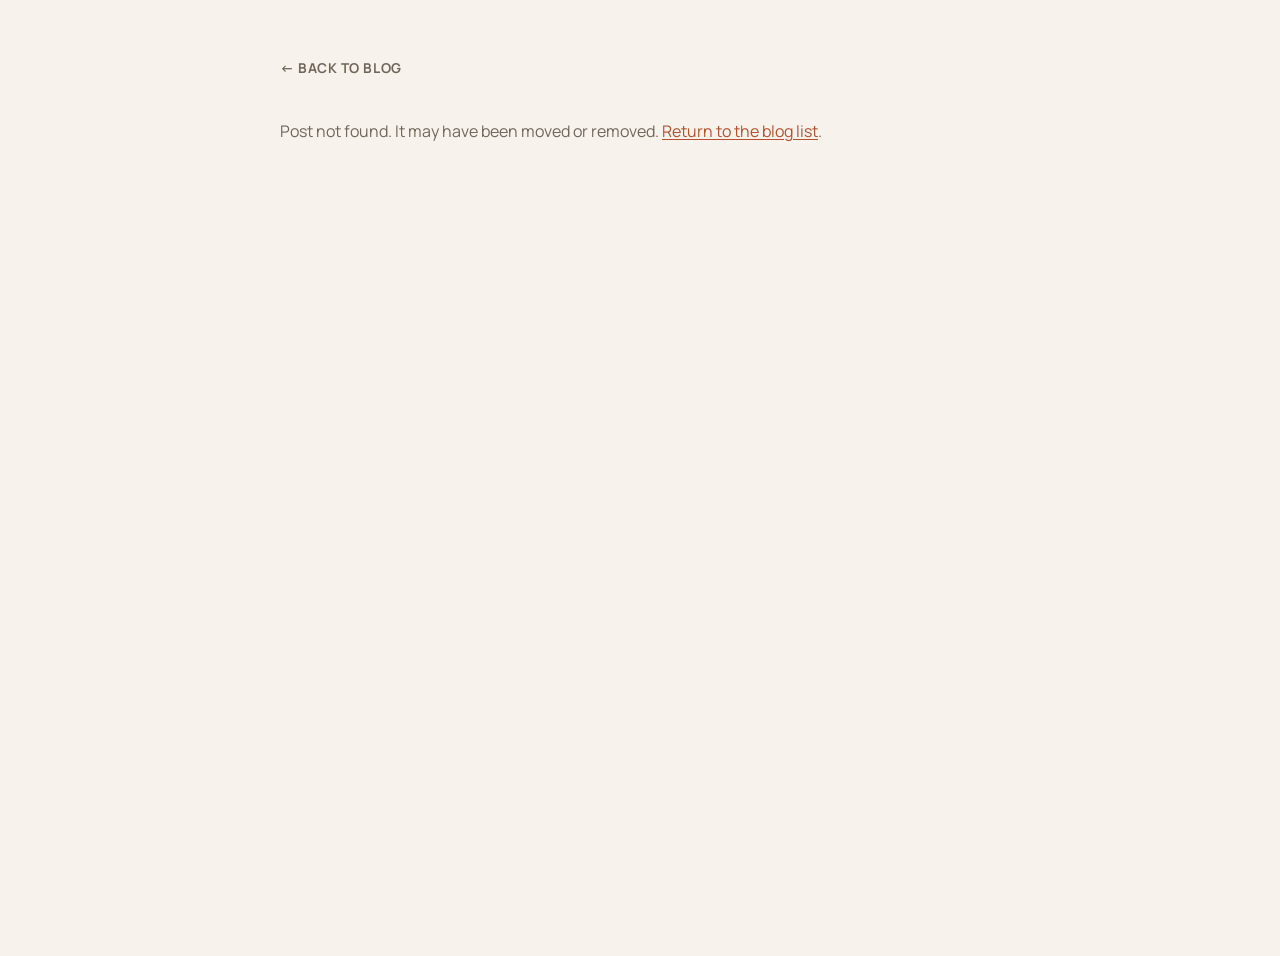
==== blog/post.html @ 61e412fa "updates to webpage" ====
<!DOCTYPE html>
<html lang="en">
  <head>
    <meta charset="UTF-8" />
    <meta name="viewport" content="width=device-width, initial-scale=1.0" />
    <title>Blog | Niranjan</title>
    <meta name="description" content="A post from Niranjan's blog." />

    <link rel="icon" type="image/png" sizes="32x32" href="../assets/favicon-32.png" />
    <link rel="icon" type="image/png" sizes="192x192" href="../assets/favicon-192.png" />
    <link rel="apple-touch-icon" href="../assets/apple-touch-icon.png" />

    <link rel="preconnect" href="https://fonts.googleapis.com" />
    <link rel="preconnect" href="https://fonts.gstatic.com" crossorigin />
    <link
      href="https://fonts.googleapis.com/css2?family=Manrope:wght@400;500;700;800&family=Fraunces:opsz,wght@9..144,500;9..144,600;9..144,700&family=Source+Serif+4:opsz,wght@8..60,400;8..60,600&display=swap"
      rel="stylesheet"
    />
    <link rel="stylesheet" href="../assets/theme.css" />
    <style>
      .page {
        width: min(720px, 92vw);
        margin: 3.5rem auto 5rem;
      }

      .back-link {
        display: inline-block;
        font-size: 0.85rem;
        font-weight: 700;
        letter-spacing: 0.04em;
        text-transform: uppercase;
        text-decoration: none;
        color: var(--muted);
      }

      .back-link:hover {
        color: var(--accent);
      }

      .article-header {
        margin-top: 2.5rem;
        padding-bottom: 1.75rem;
        border-bottom: 1px solid var(--line);
      }

      .article-title {
        margin: 0;
        font-size: clamp(2rem, 5vw, 2.7rem);
        line-height: 1.1;
      }

      .article-subtitle {
        margin: 1rem 0 0;
        font-size: 1.2rem;
        color: var(--muted);
        line-height: 1.5;
      }

      .byline {
        margin-top: 1.5rem;
        font-size: 0.85rem;
        color: var(--muted);
      }

      .prose {
        margin-top: 2.5rem;
      }

      .not-found {
        margin-top: 2.5rem;
      }
    </style>
  </head>
  <body>
    <div class="page">
      <a class="back-link" href="../index.html#blog">&larr; Back to blog</a>

      <p class="not-found" id="notFound" hidden>
        Post not found. It may have been moved or removed.
        <a href="../index.html#blog">Return to the blog list</a>.
      </p>

      <article id="article" hidden>
        <header class="article-header">
          <h1 class="article-title" id="articleTitle"></h1>
          <p class="article-subtitle" id="articleSubtitle" hidden></p>
          <div class="byline" id="articleByline"></div>
        </header>
        <div class="prose" id="articleBody"></div>
      </article>
    </div>

    <script>
      function formatDate(iso) {
        const d = new Date(iso);
        if (Number.isNaN(d.getTime())) return iso;
        return d.toLocaleDateString(undefined, {
          year: "numeric",
          month: "long",
          day: "numeric",
        });
      }

      const params = new URLSearchParams(window.location.search);
      const slug = params.get("slug");

      if (!slug) {
        document.getElementById("notFound").hidden = false;
      } else {
        fetch(`../assets/blog/posts/${encodeURIComponent(slug)}.json`, { cache: "no-store" })
          .then((res) => {
            if (!res.ok) throw new Error("not found");
            return res.json();
          })
          .then((post) => {
            document.title = `${post.title} | Niranjan`;
            document.getElementById("articleTitle").textContent = post.title;

            if (post.subtitle) {
              const sub = document.getElementById("articleSubtitle");
              sub.textContent = post.subtitle;
              sub.hidden = false;
            }

            document.getElementById("articleByline").textContent =
              `Niranjan Arun Rao · ${formatDate(post.date)} · ${post.readMins || 1} min read`;

            document.getElementById("articleBody").innerHTML = post.contentHtml || "";
            document.getElementById("article").hidden = false;
          })
          .catch(() => {
            document.getElementById("notFound").hidden = false;
          });
      }
    </script>
  </body>
</html>
---- assets/theme.css ----
:root {
  color-scheme: light dark;
  --bg: #f7f3ec;
  --ink: #23201b;
  --muted: #6f6659;
  --line: #e2d9c9;
  --accent: #b5502e;
  --cv-frame-bg: #fffdf9;
}

@media (prefers-color-scheme: dark) {
  :root {
    --bg: #1b1815;
    --ink: #f0ebe2;
    --muted: #a89c8a;
    --line: #37312a;
    --accent: #e2875a;
    --cv-frame-bg: #221e19;
  }
}

* {
  box-sizing: border-box;
}

body {
  margin: 0;
  font-family: "Manrope", sans-serif;
  color: var(--ink);
  background: var(--bg);
  transition: background-color 0.2s ease, color 0.2s ease;
  min-height: 100vh;
}

h1,
h2,
h3 {
  font-family: "Fraunces", serif;
  font-weight: 600;
}

p {
  line-height: 1.65;
  color: var(--muted);
}

a {
  color: var(--accent);
  text-underline-offset: 0.15em;
}

/* Shared long-form article typography — used by the blog reader and editor
   so what you write matches what readers see. */
.prose {
  font-family: "Source Serif 4", Georgia, serif;
  font-size: 1.18rem;
  line-height: 1.75;
  color: var(--ink);
}

.prose p {
  color: var(--ink);
  margin: 0 0 1.3rem;
}

.prose h2 {
  font-size: 1.6rem;
  margin: 2.2rem 0 1rem;
}

.prose h3 {
  font-size: 1.3rem;
  margin: 1.8rem 0 0.9rem;
}

.prose blockquote {
  margin: 1.75rem 0;
  padding-left: 1.25rem;
  border-left: 3px solid var(--accent);
  font-family: "Fraunces", serif;
  font-style: italic;
  font-size: 1.3rem;
  color: var(--ink);
}

.prose ul,
.prose ol {
  margin: 0 0 1.3rem 1.4rem;
  padding: 0;
  color: var(--ink);
}

.prose li {
  margin-bottom: 0.5rem;
}

.prose img {
  max-width: 100%;
  border-radius: 6px;
  margin: 1.75rem 0;
  display: block;
}

.prose pre {
  background: color-mix(in srgb, var(--ink) 6%, transparent);
  padding: 1rem 1.1rem;
  border-radius: 6px;
  overflow-x: auto;
  font-family: "SFMono-Regular", Consolas, monospace;
  font-size: 0.92rem;
  line-height: 1.5;
  margin: 1.5rem 0;
}

.prose code {
  font-family: "SFMono-Regular", Consolas, monospace;
}

.prose hr {
  border: 0;
  margin: 2.5rem 0;
  text-align: center;
}

.prose hr::after {
  content: "\00b7\00b7\00b7";
  letter-spacing: 0.6em;
  color: var(--accent);
  font-size: 1.1rem;
}

.prose a {
  text-decoration: underline;
}
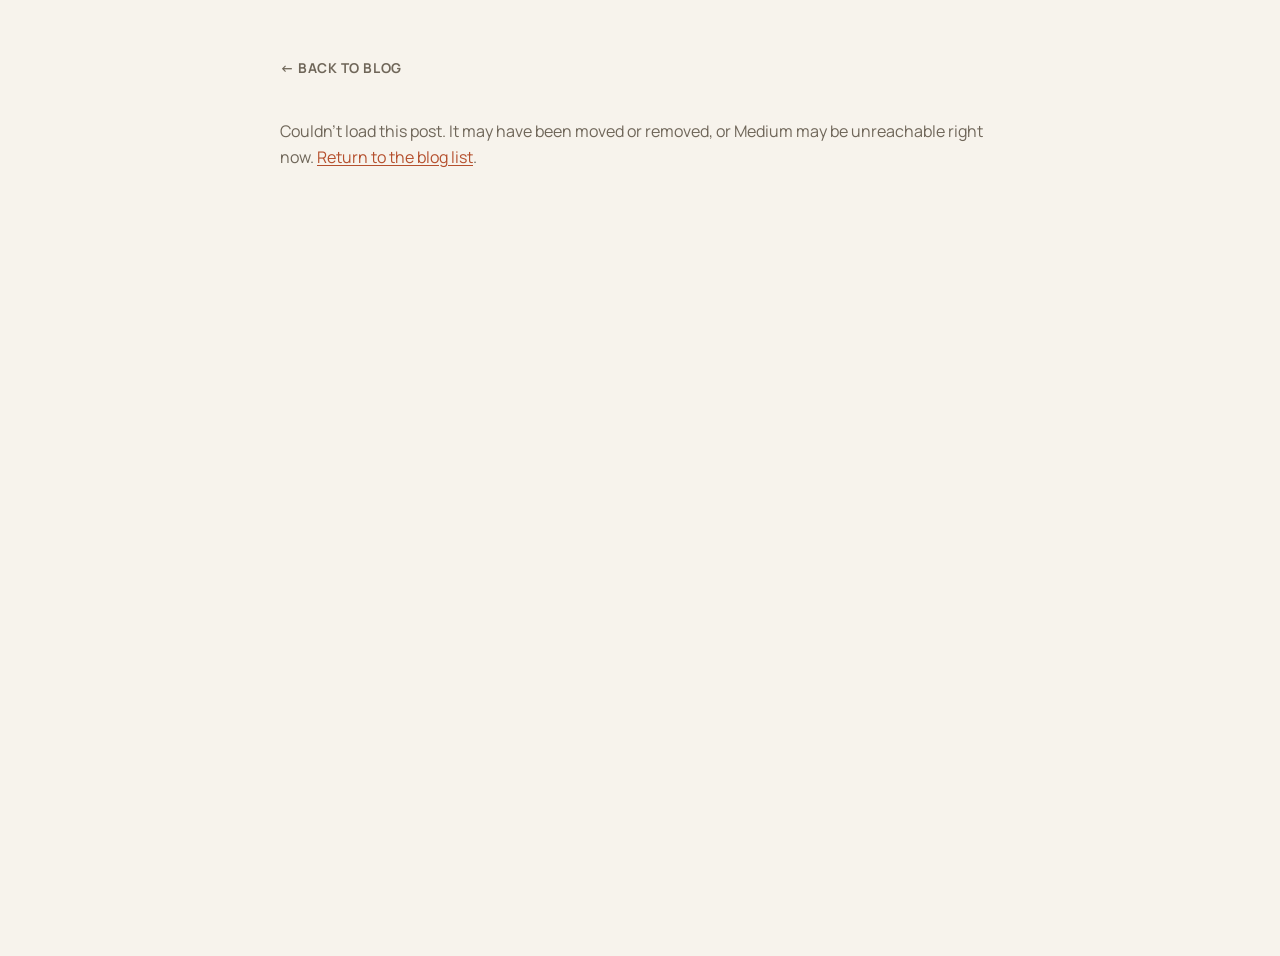
==== commit 7270c9e3: "updating website" ====
--- a/blog/post.html
+++ b/blog/post.html
@@ -4,7 +4,7 @@
     <meta charset="UTF-8" />
     <meta name="viewport" content="width=device-width, initial-scale=1.0" />
     <title>Blog | Niranjan</title>
-    <meta name="description" content="A post from Niranjan's blog." />
+    <meta name="description" content="An article by Niranjan, originally published on Medium." />
 
     <link rel="icon" type="image/png" sizes="32x32" href="../assets/favicon-32.png" />
     <link rel="icon" type="image/png" sizes="192x192" href="../assets/favicon-192.png" />
@@ -69,14 +69,45 @@
       .not-found {
         margin-top: 2.5rem;
       }
+
+      .tags {
+        display: flex;
+        flex-wrap: wrap;
+        gap: 0.5rem;
+        margin-top: 1rem;
+      }
+
+      .tag {
+        font-size: 0.75rem;
+        font-weight: 700;
+        padding: 0.2rem 0.65rem;
+        border: 1px solid var(--line);
+        border-radius: 999px;
+        color: var(--muted);
+      }
+
+      .source-note {
+        margin-top: 3rem;
+        padding-top: 1.5rem;
+        border-top: 1px solid var(--line);
+        font-size: 0.95rem;
+      }
+
+      .loading {
+        margin-top: 2.5rem;
+        color: var(--muted);
+      }
     </style>
   </head>
   <body>
     <div class="page">
       <a class="back-link" href="../index.html#blog">&larr; Back to blog</a>
 
+      <p class="loading" id="loading">Loading from Medium…</p>
+
       <p class="not-found" id="notFound" hidden>
-        Post not found. It may have been moved or removed.
+        Couldn't load this post. It may have been moved or removed, or Medium
+        may be unreachable right now.
         <a href="../index.html#blog">Return to the blog list</a>.
       </p>
 
@@ -85,52 +116,56 @@
           <h1 class="article-title" id="articleTitle"></h1>
           <p class="article-subtitle" id="articleSubtitle" hidden></p>
           <div class="byline" id="articleByline"></div>
+          <div class="tags" id="articleTags"></div>
         </header>
         <div class="prose" id="articleBody"></div>
+        <p class="source-note">
+          Originally published on
+          <a id="mediumLink" href="#" target="_blank" rel="noopener">Medium</a>.
+        </p>
       </article>
     </div>
 
+    <script src="../assets/medium.js"></script>
     <script>
-      function formatDate(iso) {
-        const d = new Date(iso);
-        if (Number.isNaN(d.getTime())) return iso;
-        return d.toLocaleDateString(undefined, {
-          year: "numeric",
-          month: "long",
-          day: "numeric",
-        });
+      const id = new URLSearchParams(window.location.search).get("id");
+      const loading = document.getElementById("loading");
+      const notFound = document.getElementById("notFound");
+
+      function fail() {
+        loading.hidden = true;
+        notFound.hidden = false;
       }
 
-      const params = new URLSearchParams(window.location.search);
-      const slug = params.get("slug");
+      if (!id) {
+        fail();
+      } else {
+        Medium.loadPosts()
+          .then((posts) => {
+            const post = posts.find((p) => p.id === id);
+            if (!post) return fail();
 
-      if (!slug) {
-        document.getElementById("notFound").hidden = false;
-      } else {
-        fetch(`../assets/blog/posts/${encodeURIComponent(slug)}.json`, { cache: "no-store" })
-          .then((res) => {
-            if (!res.ok) throw new Error("not found");
-            return res.json();
-          })
-          .then((post) => {
             document.title = `${post.title} | Niranjan`;
             document.getElementById("articleTitle").textContent = post.title;
+            document.getElementById("articleByline").textContent =
+              `Niranjan Arun Rao · ${Medium.formatDate(post.date, "long")} · ${post.readMins} min read`;
 
-            if (post.subtitle) {
-              const sub = document.getElementById("articleSubtitle");
-              sub.textContent = post.subtitle;
-              sub.hidden = false;
-            }
+            const tags = document.getElementById("articleTags");
+            post.categories.slice(0, 5).forEach((c) => {
+              const el = document.createElement("span");
+              el.className = "tag";
+              el.textContent = c;
+              tags.appendChild(el);
+            });
 
-            document.getElementById("articleByline").textContent =
-              `Niranjan Arun Rao · ${formatDate(post.date)} · ${post.readMins || 1} min read`;
+            document.getElementById("articleBody").innerHTML =
+              Medium.sanitize(post.content, post.title);
+            document.getElementById("mediumLink").href = post.link;
 
-            document.getElementById("articleBody").innerHTML = post.contentHtml || "";
+            loading.hidden = true;
             document.getElementById("article").hidden = false;
           })
-          .catch(() => {
-            document.getElementById("notFound").hidden = false;
-          });
+          .catch(fail);
       }
     </script>
   </body>
--- a/assets/theme.css
+++ b/assets/theme.css
@@ -132,3 +132,47 @@
 .prose a {
   text-decoration: underline;
 }
+
+.prose figure {
+  margin: 1.75rem 0;
+}
+
+.prose figure img {
+  margin: 0 auto;
+}
+
+.prose figcaption {
+  margin-top: 0.6rem;
+  text-align: center;
+  font-family: "Manrope", sans-serif;
+  font-size: 0.85rem;
+  color: var(--muted);
+}
+
+.prose :not(pre) > code {
+  background: color-mix(in srgb, var(--ink) 8%, transparent);
+  padding: 0.1em 0.35em;
+  border-radius: 4px;
+  font-size: 0.88em;
+}
+
+.prose h4 {
+  font-family: "Fraunces", serif;
+  font-size: 1.1rem;
+  margin: 1.5rem 0 0.75rem;
+}
+
+.prose table {
+  display: block;
+  overflow-x: auto;
+  border-collapse: collapse;
+  margin: 1.5rem 0;
+  font-size: 1rem;
+}
+
+.prose th,
+.prose td {
+  border: 1px solid var(--line);
+  padding: 0.5rem 0.75rem;
+  text-align: left;
+}
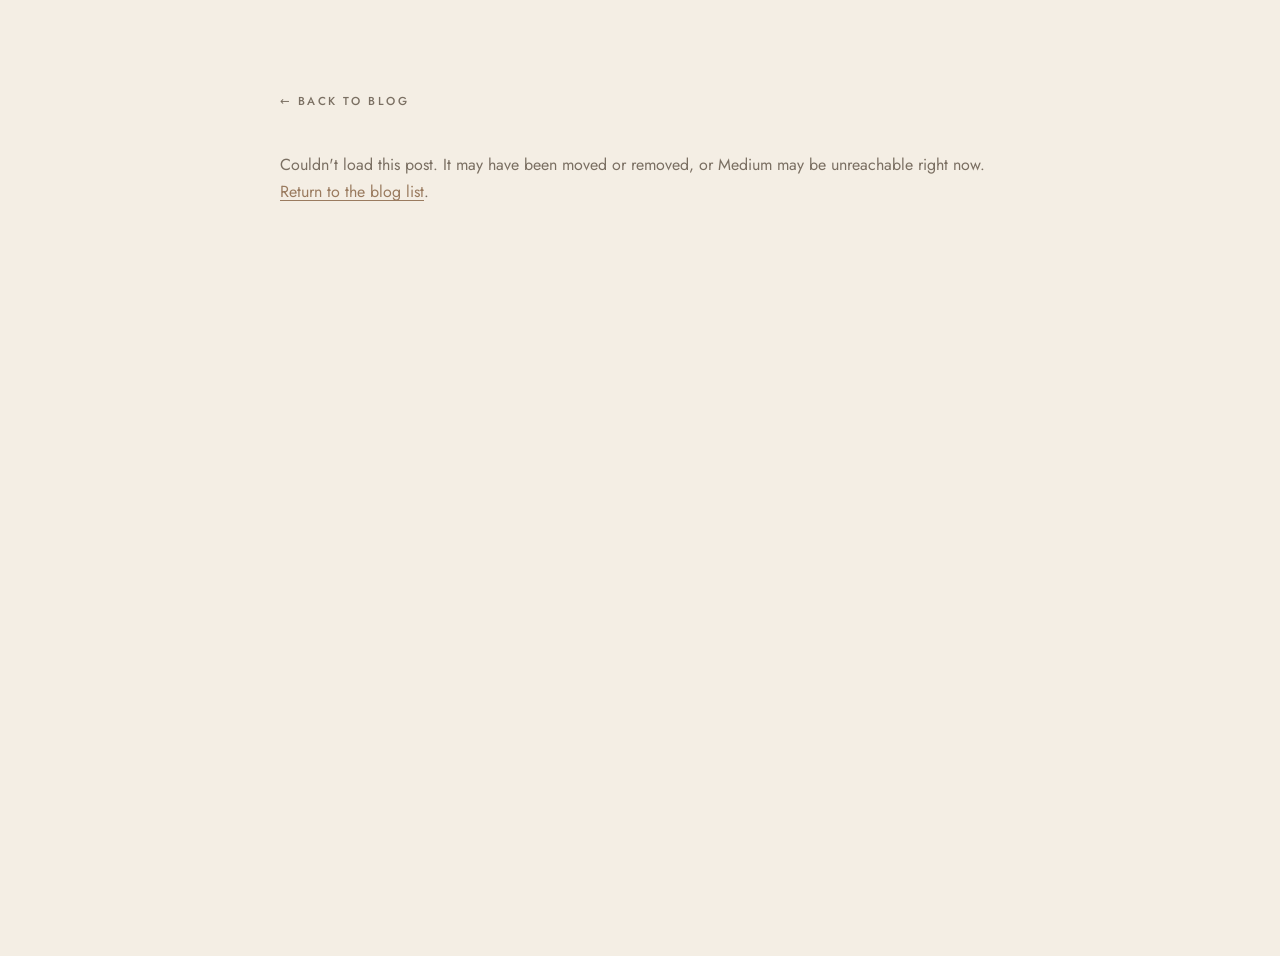
==== commit 580e8eb5: "changing theme" ====
--- a/blog/post.html
+++ b/blog/post.html
@@ -13,9 +13,10 @@
     <link rel="preconnect" href="https://fonts.googleapis.com" />
     <link rel="preconnect" href="https://fonts.gstatic.com" crossorigin />
     <link
-      href="https://fonts.googleapis.com/css2?family=Manrope:wght@400;500;700;800&family=Fraunces:opsz,wght@9..144,500;9..144,600;9..144,700&family=Source+Serif+4:opsz,wght@8..60,400;8..60,600&display=swap"
+      href="https://fonts.googleapis.com/css2?family=Cormorant+Garamond:ital,wght@0,300;0,400;0,500;0,600;1,400;1,500&family=Jost:wght@300;400;500&family=Source+Serif+4:opsz,wght@8..60,400;8..60,600&display=swap"
       rel="stylesheet"
     />
+    <script>try{var t=localStorage.getItem("theme");if(t)document.documentElement.setAttribute("data-theme",t)}catch(e){}</script>
     <link rel="stylesheet" href="../assets/theme.css" />
     <style>
       .page {
@@ -25,9 +26,9 @@
 
       .back-link {
         display: inline-block;
-        font-size: 0.85rem;
-        font-weight: 700;
-        letter-spacing: 0.04em;
+        font-size: 0.72rem;
+        font-weight: 500;
+        letter-spacing: 0.22em;
         text-transform: uppercase;
         text-decoration: none;
         color: var(--muted);
@@ -45,8 +46,9 @@
 
       .article-title {
         margin: 0;
-        font-size: clamp(2rem, 5vw, 2.7rem);
-        line-height: 1.1;
+        font-size: clamp(2.4rem, 6vw, 3.6rem);
+        font-weight: 400;
+        line-height: 1.05;
       }
 
       .article-subtitle {
@@ -79,8 +81,8 @@
 
       .tag {
         font-size: 0.75rem;
-        font-weight: 700;
-        padding: 0.2rem 0.65rem;
+        font-weight: 500;
+        padding: 0.2rem 0.7rem;
         border: 1px solid var(--line);
         border-radius: 999px;
         color: var(--muted);
--- a/assets/theme.css
+++ b/assets/theme.css
@@ -1,52 +1,192 @@
+/* Light beige · sleek & simple. Shared by index.html and blog/post.html */
 :root {
   color-scheme: light dark;
-  --bg: #f7f3ec;
-  --ink: #23201b;
-  --muted: #6f6659;
-  --line: #e2d9c9;
-  --accent: #b5502e;
-  --cv-frame-bg: #fffdf9;
+  --bg: #f4eee4;
+  --surface: #ebe3d4;
+  --ink: #2e2a25;
+  --muted: #7a6f62;
+  --line: #d9cfbe;
+  --accent: #9a7b5f;
+  --cv-frame-bg: #fbf8f2;
+  --serif: "Cormorant Garamond", Georgia, serif;
+  --sans: "Jost", system-ui, sans-serif;
+}
+
+:root[data-theme="dark"] {
+  --bg: #1f1b17; --surface: #2a251f; --ink: #efe8dc; --muted: #a99d8c;
+  --line: #3a342d; --accent: #c9a47e; --cv-frame-bg: #26211c;
 }
 
 @media (prefers-color-scheme: dark) {
-  :root {
-    --bg: #1b1815;
-    --ink: #f0ebe2;
-    --muted: #a89c8a;
-    --line: #37312a;
-    --accent: #e2875a;
-    --cv-frame-bg: #221e19;
+  :root:not([data-theme="light"]) {
+    --bg: #1f1b17; --surface: #2a251f; --ink: #efe8dc; --muted: #a99d8c;
+    --line: #3a342d; --accent: #c9a47e; --cv-frame-bg: #26211c;
   }
 }
 
-* {
-  box-sizing: border-box;
-}
+* { box-sizing: border-box; }
 
 body {
   margin: 0;
-  font-family: "Manrope", sans-serif;
+  min-height: 100vh;
+  font-family: var(--sans);
+  font-weight: 400;
   color: var(--ink);
   background: var(--bg);
   transition: background-color 0.2s ease, color 0.2s ease;
-  min-height: 100vh;
-}
-
-h1,
-h2,
-h3 {
-  font-family: "Fraunces", serif;
-  font-weight: 600;
-}
-
-p {
-  line-height: 1.65;
-  color: var(--muted);
-}
-
-a {
-  color: var(--accent);
-  text-underline-offset: 0.15em;
+}
+
+h1, h2, h3 { font-family: var(--serif); font-weight: 500; }
+p { line-height: 1.7; color: var(--muted); }
+a { color: var(--accent); text-underline-offset: 0.2em; }
+
+/* ---------- Layout ---------- */
+.page { width: min(1080px, 90vw); margin: 0 auto; padding: 2rem 0 4rem; }
+
+.topbar {
+  display: flex; align-items: center; justify-content: space-between;
+  flex-wrap: wrap; gap: 1rem 2rem;
+  padding-bottom: 1.25rem; border-bottom: 1px solid var(--line);
+}
+
+.wordmark {
+  font-family: var(--serif); font-style: italic; font-size: 1.6rem;
+  color: var(--ink); text-decoration: none; letter-spacing: 0.01em;
+}
+
+.tabs { display: flex; align-items: center; gap: 2rem; flex-wrap: wrap; }
+
+.tab {
+  border: none; background: none; padding: 0.3rem 0;
+  border-bottom: 1px solid transparent;
+  color: var(--muted); font: 500 0.72rem/1 var(--sans);
+  letter-spacing: 0.22em; text-transform: uppercase; text-decoration: none;
+  cursor: pointer; transition: color 0.15s ease, border-color 0.15s ease;
+}
+.tab:hover { color: var(--ink); }
+.tab.active { color: var(--ink); border-bottom-color: var(--accent); }
+
+.theme-toggle {
+  background: none; border: 1px solid var(--line); border-radius: 50%;
+  width: 2rem; height: 2rem; cursor: pointer; font-size: 0.85rem;
+  display: inline-flex; align-items: center; justify-content: center;
+  color: var(--ink);
+}
+.theme-toggle:hover { border-color: var(--accent); }
+
+.content { padding-top: 3.5rem; }
+.panel { display: none; animation: rise 0.4s ease; }
+.panel.active { display: block; }
+@keyframes rise { from { opacity: 0; transform: translateY(8px); } to { opacity: 1; transform: none; } }
+
+h2.section-title { margin: 0 0 0.5rem; font-size: clamp(2rem, 4vw, 2.8rem); font-weight: 400; }
+
+/* ---------- Hero ---------- */
+.hero { display: grid; grid-template-columns: 1.15fr 0.85fr; gap: 4rem; align-items: center; }
+
+.eyebrow {
+  margin: 0 0 1.5rem; font-size: 0.72rem; font-weight: 500;
+  letter-spacing: 0.26em; text-transform: uppercase; color: var(--accent);
+}
+
+.identity {
+  margin: 0; font-size: clamp(3rem, 7.5vw, 5.4rem);
+  line-height: 0.98; font-weight: 400; letter-spacing: -0.01em;
+}
+.identity em { display: block; font-style: italic; color: var(--accent); }
+
+.lede { margin: 1.75rem 0 0; max-width: 32rem; font-size: 1.05rem; font-weight: 300; }
+
+.cta { margin-top: 2.25rem; display: flex; gap: 0.9rem; flex-wrap: wrap; }
+
+.btn {
+  display: inline-block; padding: 0.85rem 1.7rem; border-radius: 999px;
+  border: 1px solid var(--ink); background: var(--ink); color: var(--bg);
+  font: 500 0.7rem/1 var(--sans); letter-spacing: 0.2em; text-transform: uppercase;
+  text-decoration: none; transition: all 0.15s ease;
+}
+.btn:hover { background: var(--accent); border-color: var(--accent); }
+.btn.ghost { background: transparent; color: var(--ink); }
+.btn.ghost:hover { background: var(--ink); border-color: var(--ink); color: var(--bg); }
+
+.portrait { position: relative; margin: 0; max-width: 380px; justify-self: center; width: 100%; }
+.portrait::after {
+  content: ""; position: absolute; inset: 0; z-index: 0;
+  border: 1px solid var(--accent); border-radius: 999px 999px 14px 14px;
+  transform: translate(14px, 14px);
+}
+.portrait img {
+  position: relative; z-index: 1; display: block; width: 100%; height: auto;
+  aspect-ratio: 4 / 5; object-fit: cover;
+  border-radius: 999px 999px 14px 14px; background: var(--surface);
+}
+
+/* ---------- About ---------- */
+.about-body { margin-top: 5rem; padding-top: 3rem; border-top: 1px solid var(--line); }
+.about-body > p { max-width: 46rem; font-size: 1.02rem; font-weight: 300; }
+
+.about-grid { margin-top: 2.5rem; display: grid; grid-template-columns: 1fr 1fr; gap: 1.5rem; }
+
+.card { background: var(--surface); border-radius: 14px; padding: 1.75rem; }
+.card h3 {
+  margin: 0 0 0.6rem; font-family: var(--sans); font-size: 0.7rem; font-weight: 500;
+  letter-spacing: 0.24em; text-transform: uppercase; color: var(--accent);
+}
+.card p { margin: 0; font-weight: 300; }
+
+.tagline {
+  margin-top: 2.5rem; display: inline-block; padding: 0.55rem 1.1rem;
+  border: 1px solid var(--line); border-radius: 999px; color: var(--ink);
+  font-size: 0.78rem; letter-spacing: 0.08em;
+}
+
+/* ---------- CV ---------- */
+.cv-frame {
+  margin-top: 1.25rem; width: 100%; min-height: 72vh;
+  border: 1px solid var(--line); border-radius: 12px; background: var(--cv-frame-bg);
+}
+.cv-note { margin-top: 0.9rem; font-size: 0.95rem; }
+
+/* ---------- Projects & posts ---------- */
+.project-list, .post-list {
+  margin: 2rem 0 0; padding: 0; list-style: none; display: flex; flex-direction: column;
+}
+.project, .post { border-top: 1px solid var(--line); padding: 1.6rem 0; }
+.project:last-child, .post:last-child { border-bottom: 1px solid var(--line); }
+
+.project a {
+  color: var(--ink); text-decoration: none;
+  font-family: var(--serif); font-weight: 500; font-size: 1.5rem; line-height: 1.2;
+}
+.project a:hover { color: var(--accent); }
+.project p, .post p { margin: 0.5rem 0 0; font-weight: 300; }
+
+.post-link { display: flex; gap: 1.5rem; align-items: flex-start; text-decoration: none !important; }
+.post-thumb {
+  flex: 0 0 170px; width: 170px; height: 115px; object-fit: cover;
+  border-radius: 10px; background: var(--surface);
+}
+.post-body { min-width: 0; }
+.post-title { color: var(--ink); font-family: var(--serif); font-weight: 500; font-size: 1.5rem; line-height: 1.2; }
+.post-link:hover .post-title { color: var(--accent); }
+.post-meta { display: block; margin-top: 0.7rem; font-size: 0.78rem; letter-spacing: 0.06em; color: var(--muted); }
+.post-tags { margin-left: 0.4rem; }
+.post-empty { margin-top: 1.5rem; }
+
+footer {
+  margin-top: 4rem; padding-top: 1.5rem; border-top: 1px solid var(--line);
+  color: var(--muted); font-size: 0.85rem; letter-spacing: 0.04em;
+}
+footer a { color: var(--ink); }
+
+@media (max-width: 760px) {
+  .hero { grid-template-columns: 1fr; gap: 3rem; }
+  .portrait { max-width: 300px; }
+  .about-grid { grid-template-columns: 1fr; }
+  .cv-frame { min-height: 64vh; }
+  .post-link { flex-direction: column; gap: 1rem; }
+  .post-thumb { width: 100%; height: 190px; flex-basis: auto; }
+  .tabs { gap: 1.25rem; }
 }
 
 /* Shared long-form article typography — used by the blog reader and editor
@@ -77,9 +217,9 @@
   margin: 1.75rem 0;
   padding-left: 1.25rem;
   border-left: 3px solid var(--accent);
-  font-family: "Fraunces", serif;
+  font-family: var(--serif);
   font-style: italic;
-  font-size: 1.3rem;
+  font-size: 1.5rem;
   color: var(--ink);
 }
 
@@ -144,7 +284,7 @@
 .prose figcaption {
   margin-top: 0.6rem;
   text-align: center;
-  font-family: "Manrope", sans-serif;
+  font-family: var(--sans);
   font-size: 0.85rem;
   color: var(--muted);
 }
@@ -157,7 +297,7 @@
 }
 
 .prose h4 {
-  font-family: "Fraunces", serif;
+  font-family: var(--serif);
   font-size: 1.1rem;
   margin: 1.5rem 0 0.75rem;
 }
